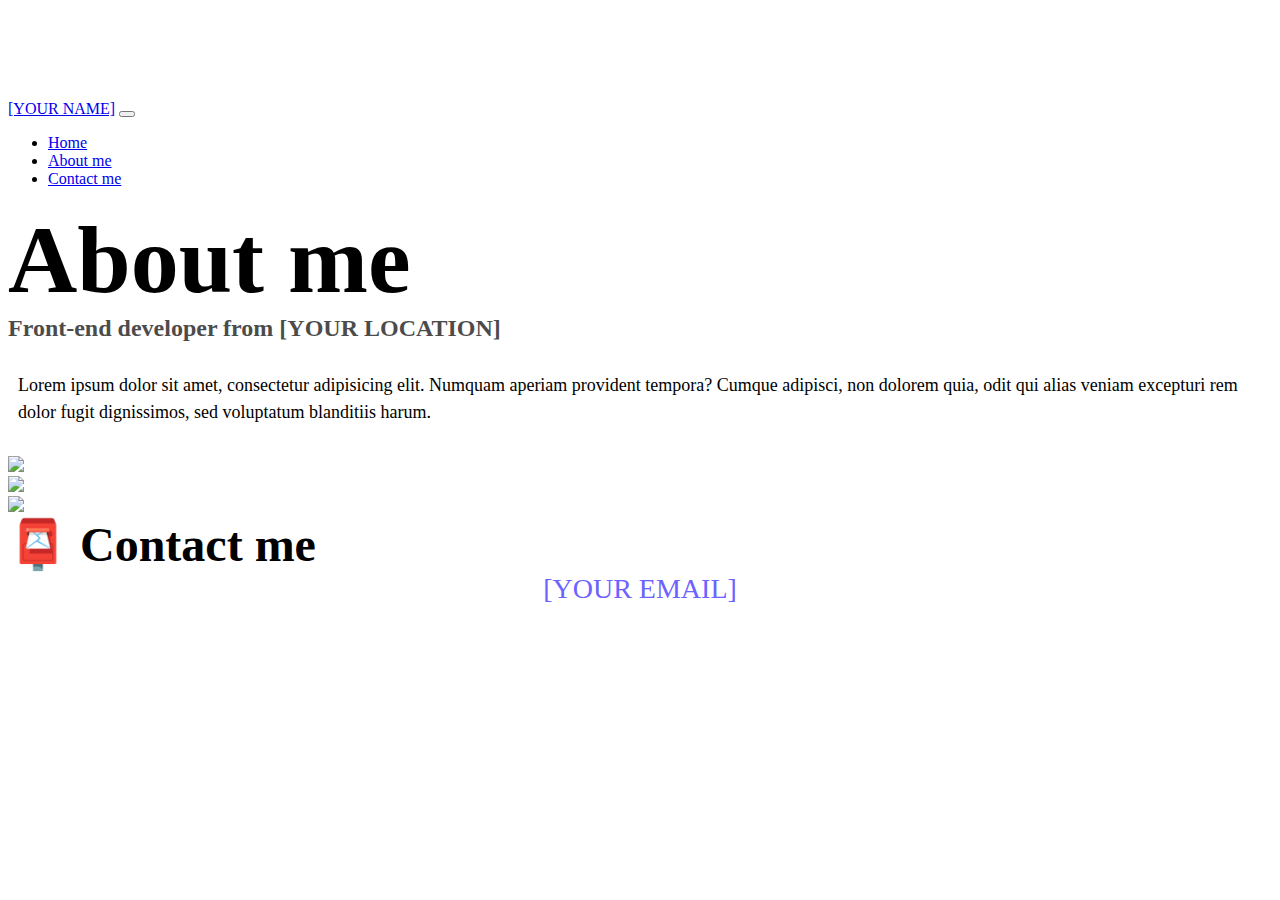
==== about.html @ eddfa806 "create html and style" ====
<!DOCTYPE html>
<html lang="en">

<head>
    <meta charset="UTF-8" />
    <meta http-equiv="X-UA-Compatible" content="IE=edge" />
    <meta name="viewport" content="width=device-width, initial-scale=1.0" />
    <link href="https://cdn.jsdelivr.net/npm/bootstrap@5.0.0-beta2/dist/css/bootstrap.min.css" rel="stylesheet"
        integrity="sha384-BmbxuPwQa2lc/FVzBcNJ7UAyJxM6wuqIj61tLrc4wSX0szH/Ev+nYRRuWlolflfl" crossorigin="anonymous" />
    <script src="https://cdn.jsdelivr.net/npm/bootstrap@5.0.0-beta2/dist/js/bootstrap.bundle.min.js"
        integrity="sha384-b5kHyXgcpbZJO/tY9Ul7kGkf1S0CWuKcCD38l8YkeH8z8QjE0GmW1gYU5S9FOnJ0"
        crossorigin="anonymous"></script>
    <link rel="stylesheet" href="style.css" />
    <title>About [YOUR NAME]</title>
</head>

<body>
    <nav class="navbar navbar-expand-lg navbar-light bg-light fixed-top">
        <div class="container">
            <a class="navbar-brand" href="index.html">[YOUR NAME]</a>
            <button class="navbar-toggler" type="button" data-bs-toggle="collapse" data-bs-target="#navbarNav"
                aria-controls="navbarNav" aria-expanded="false" aria-label="Toggle navigation">
                <span class="navbar-toggler-icon"></span>
            </button>
            <div class="collapse navbar-collapse" id="navbarNav">
                <ul class="navbar-nav">
                    <li class="nav-item">
                        <a class="nav-link" aria-current="page" href="index.html">Home</a>
                    </li>
                    <li class="nav-item">
                        <a class="nav-link active" href="about.html">About me</a>
                    </li>
                    <li class="nav-item">
                        <a class="nav-link" href="about.html#contact">Contact me</a>
                    </li>
                </ul>
            </div>
        </div>
    </nav>
    <h1 class="text-center">About me</h1>
    <h3 class="text-center">Front-end developer from [YOUR LOCATION]</h3>
    <div class="about-paragraphs text-center">
        <p>
            Lorem ipsum dolor sit amet, consectetur adipisicing elit. Numquam
            aperiam provident tempora? Cumque adipisci, non dolorem quia, odit qui
            alias veniam excepturi rem dolor fugit dignissimos, sed voluptatum
            blanditiis harum.
        </p>
    </div>
    <div class="container">
        <div class="row">
            <div class="col-sm-4">
                <img src="images/yoga.png" class="img-fluid p-2 shadow rounded" />
            </div>
            <div class="col-sm-4">
                <img src="images/weather.png" class="img-fluid p-2 shadow rounded" />
            </div>
            <div class="col-sm-4">
                <img src="images/yogurt.png" class="img-fluid p-2 shadow rounded" />
            </div>
        </div>
    </div>
    <div id="contact" class="mt-5">
        <h2 class="text-center">📮 Contact me</h2>
        <a href="mailto:[YOUR EMAIL]" class="email-link"> [YOUR EMAIL] </a>
    </div>
</body>

</html>
---- style.css ----
:root {
  --primary-color: #6c63ff;
  --secondary-color: #f5f2fe;
  --box-shadow: 0 5px 10px rgba(0, 0, 0, 0.3);
}

body {
  margin-top: 100px;
}

h1,
h2,
h3 {
  margin: 0;
}

h1 {
  font-size: 96px;
}

h2 {
  font-size: 48px;
}

h3 {
  font-size: 24px;
  opacity: 0.7;
}

p {
  font-size: 18px;
  line-height: 1.5;
}

.navigation-links {
  display: flex;
  margin-top: 40px;
  justify-content: center;
}

.navigation-links a {
  margin: 20px;
}

.primary-link {
  border-radius: 4px;
  padding: 20px 15px;
  text-decoration: none;
  text-transform: capitalize;
  background: var(--primary-color);
  box-shadow: var(--box-shadow);
  color: white;
}

.secondary-link {
  border-radius: 4px;
  padding: 20px 15px;
  text-decoration: none;
  text-transform: capitalize;
  color: var(--primary-color);
  border: 1px solid var(--primary-color);
}

.homepage-link {
  color: var(--primary-color);
  text-align: center;
  display: block;
}

.about-paragraphs {
  margin: 30px 0;
}

.about-paragraphs p {
  margin: 10px;
}

.email-link {
  display: flex;
  justify-content: center;
  color: var(--primary-color);
  font-size: 28px;
  text-decoration: none;
}

.email-link:hover {
  text-decoration: underline;
}
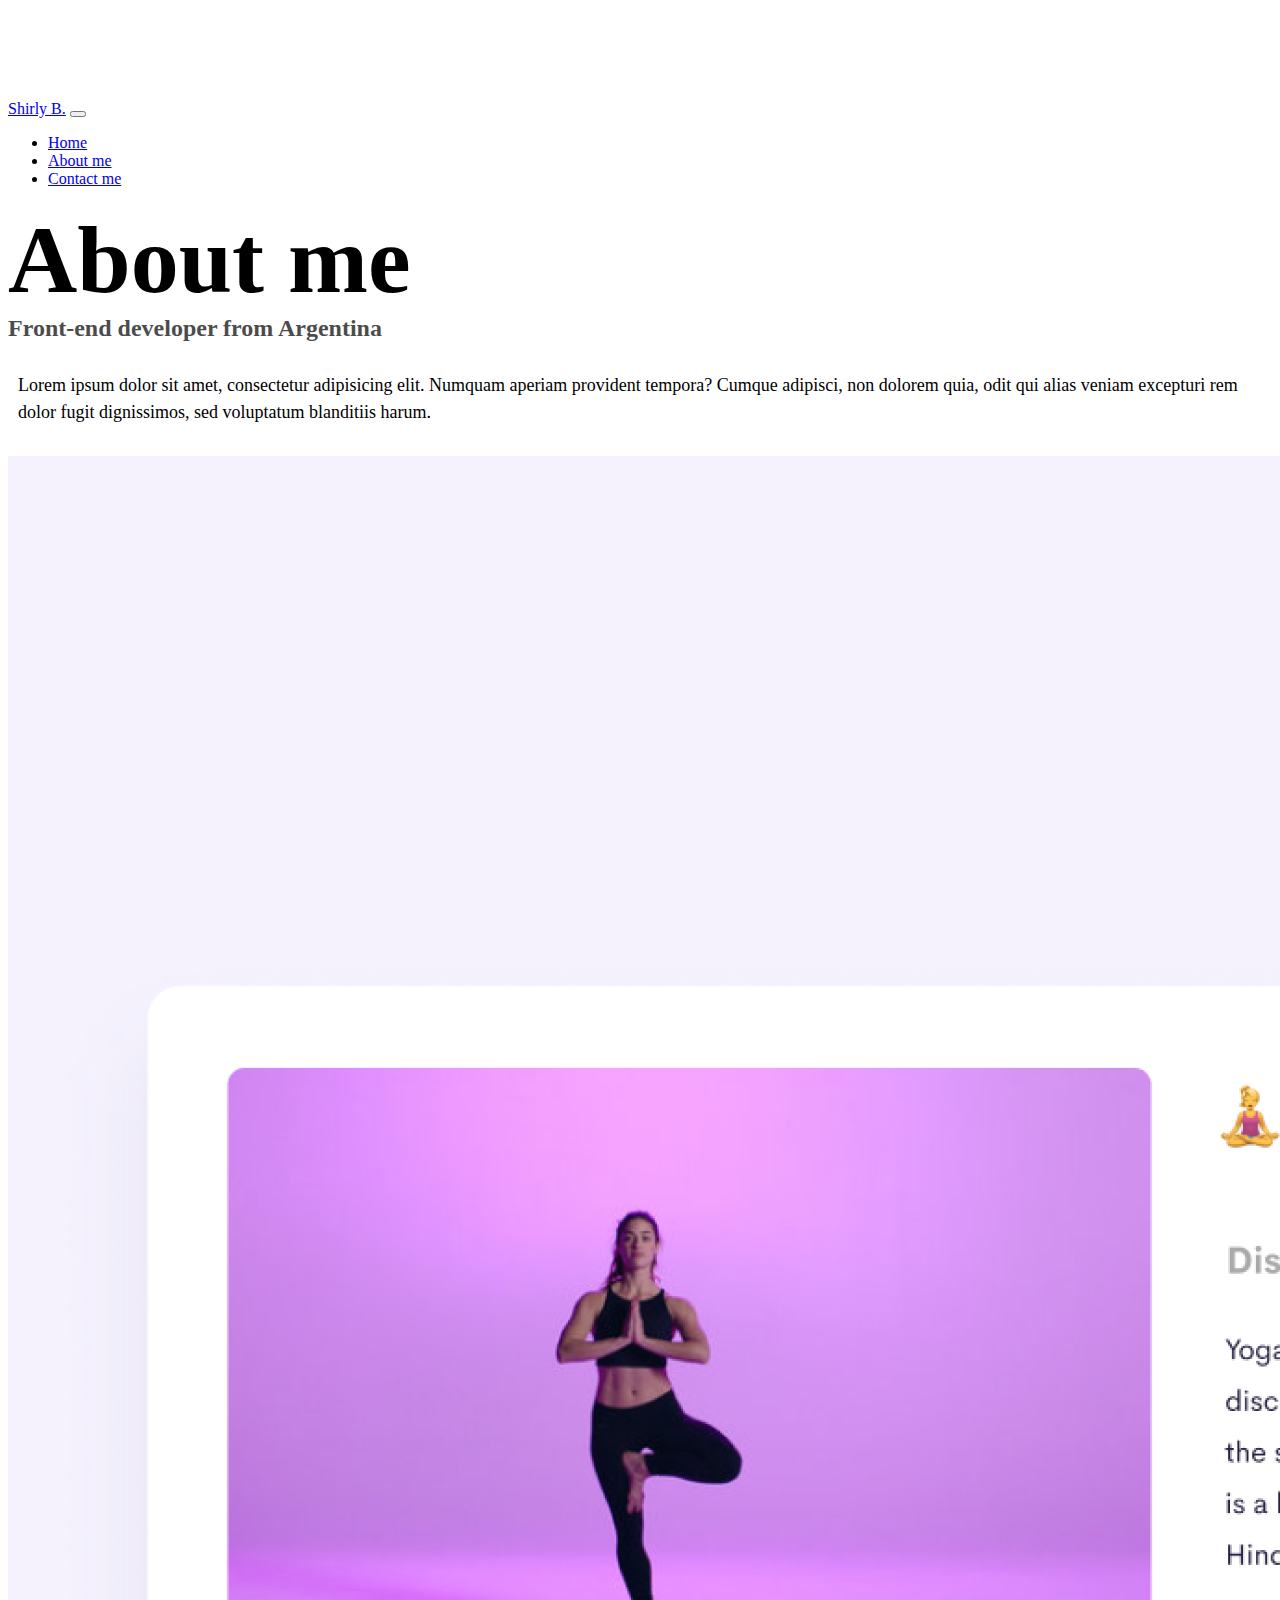
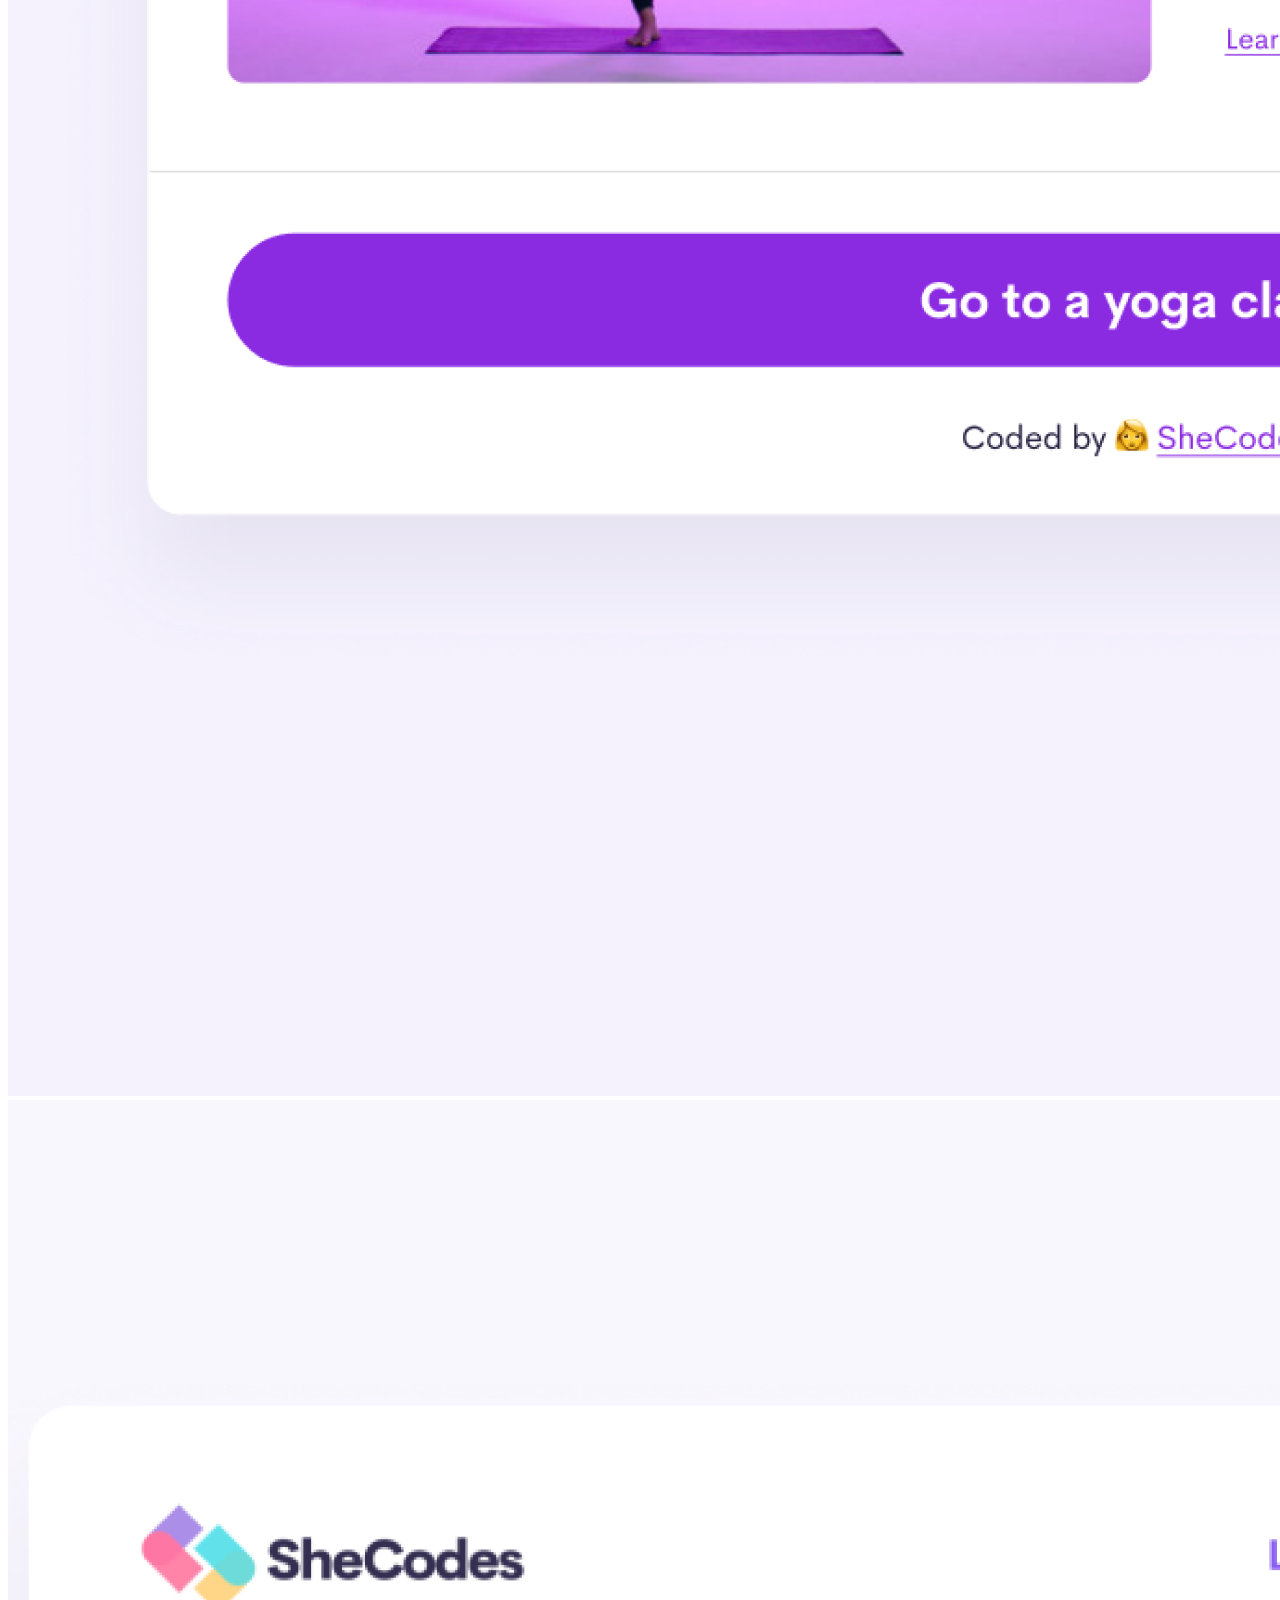
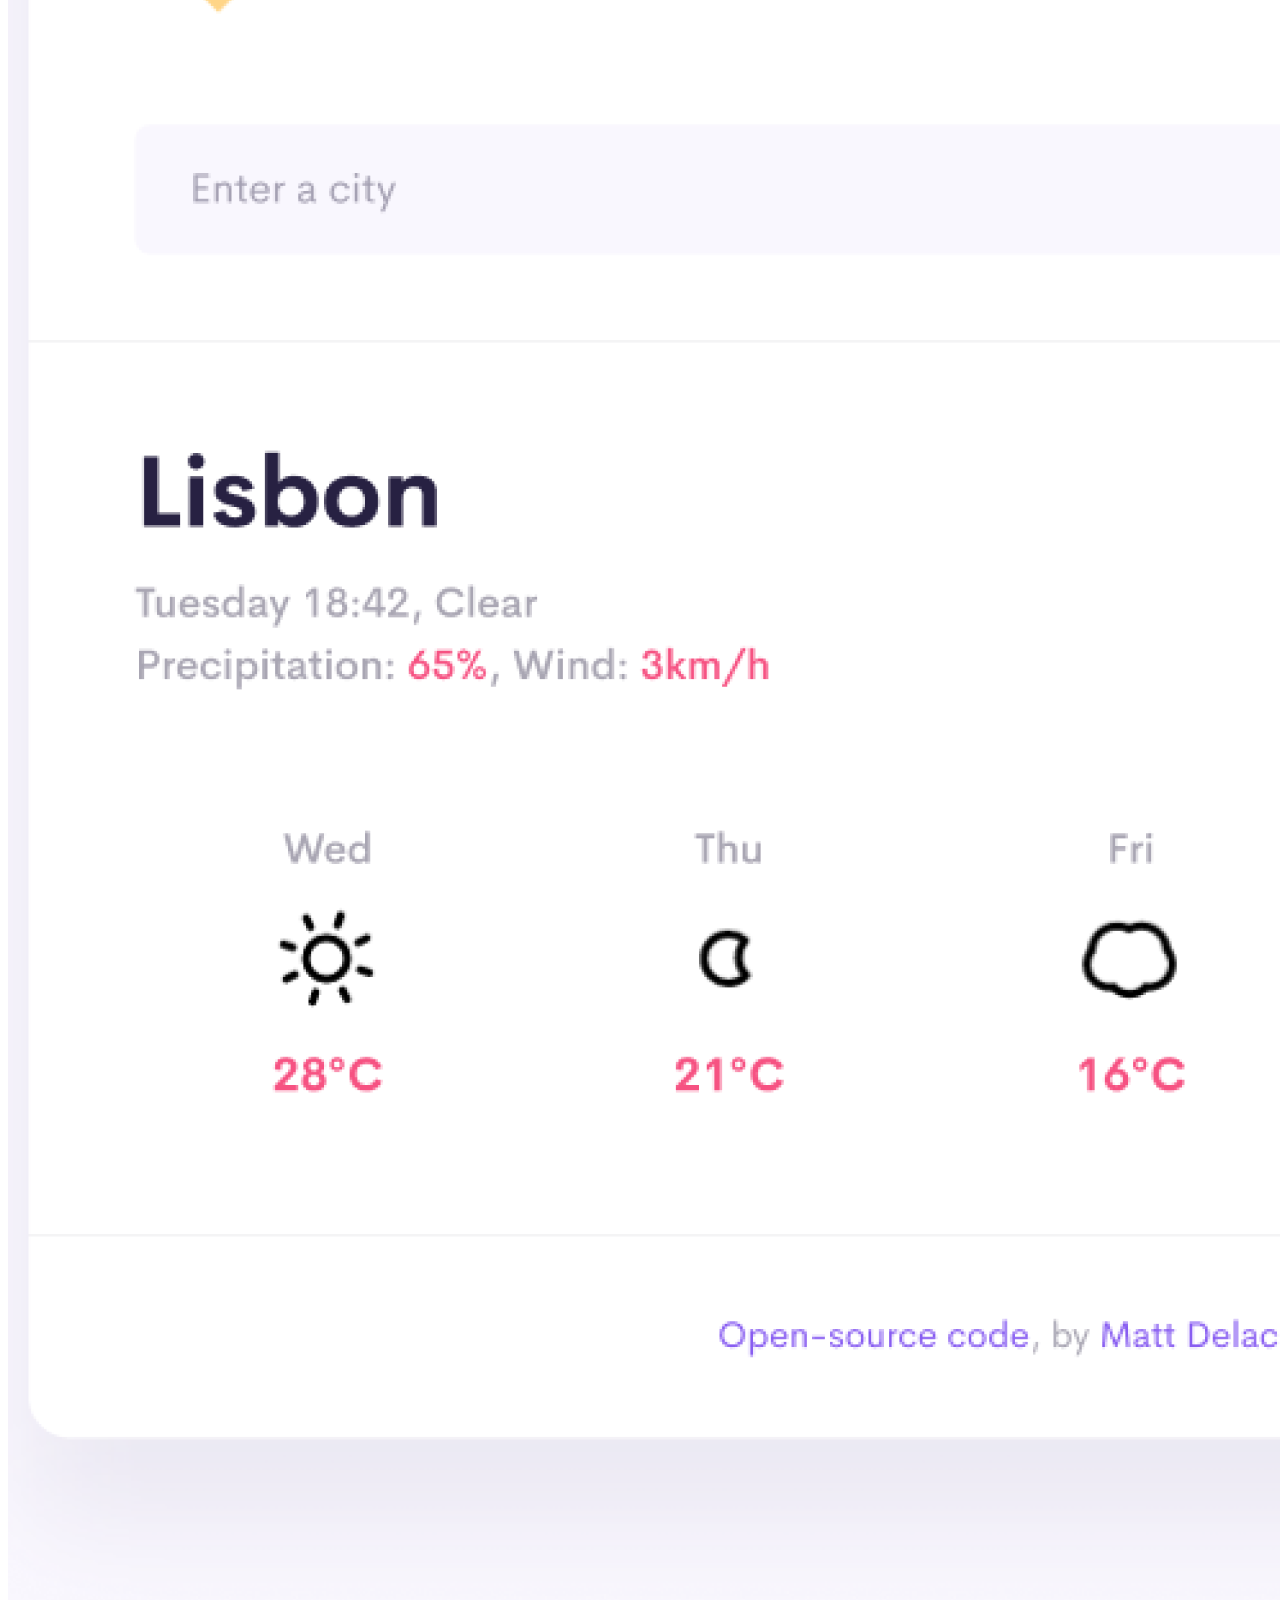
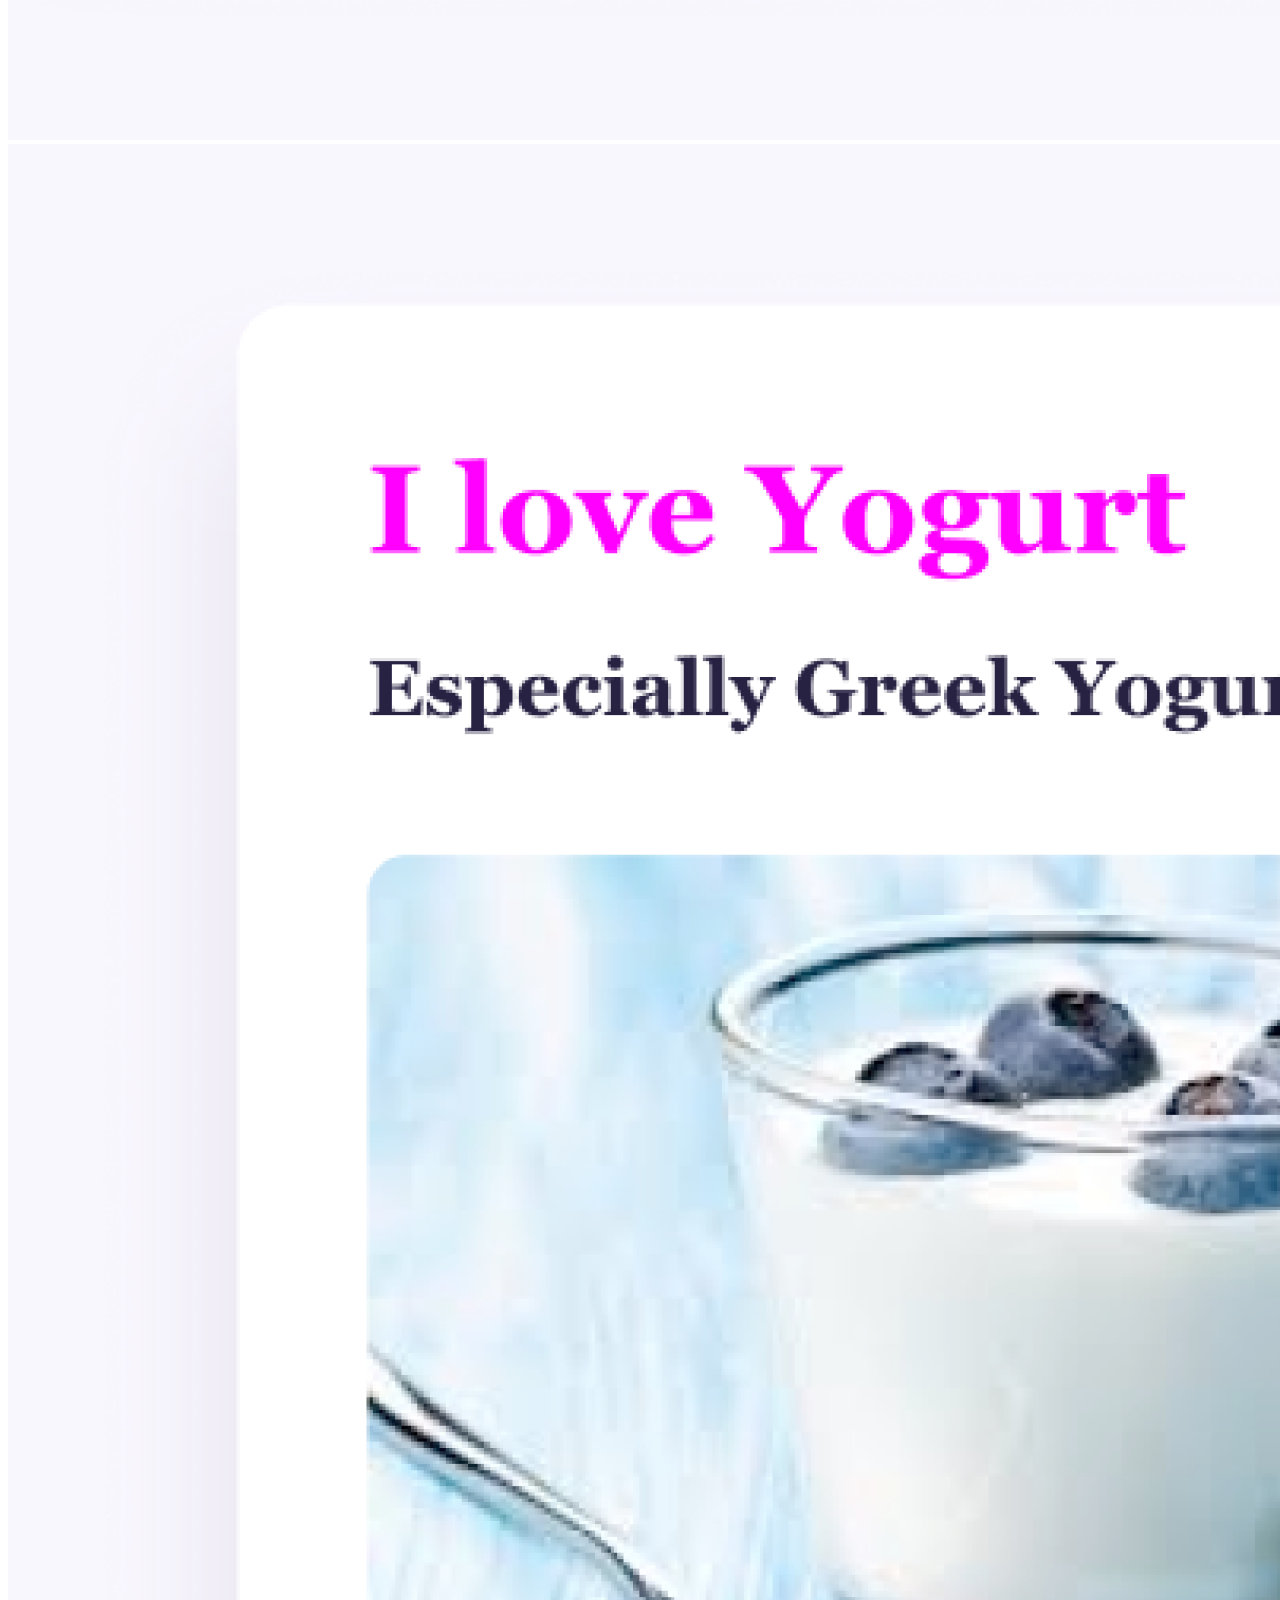
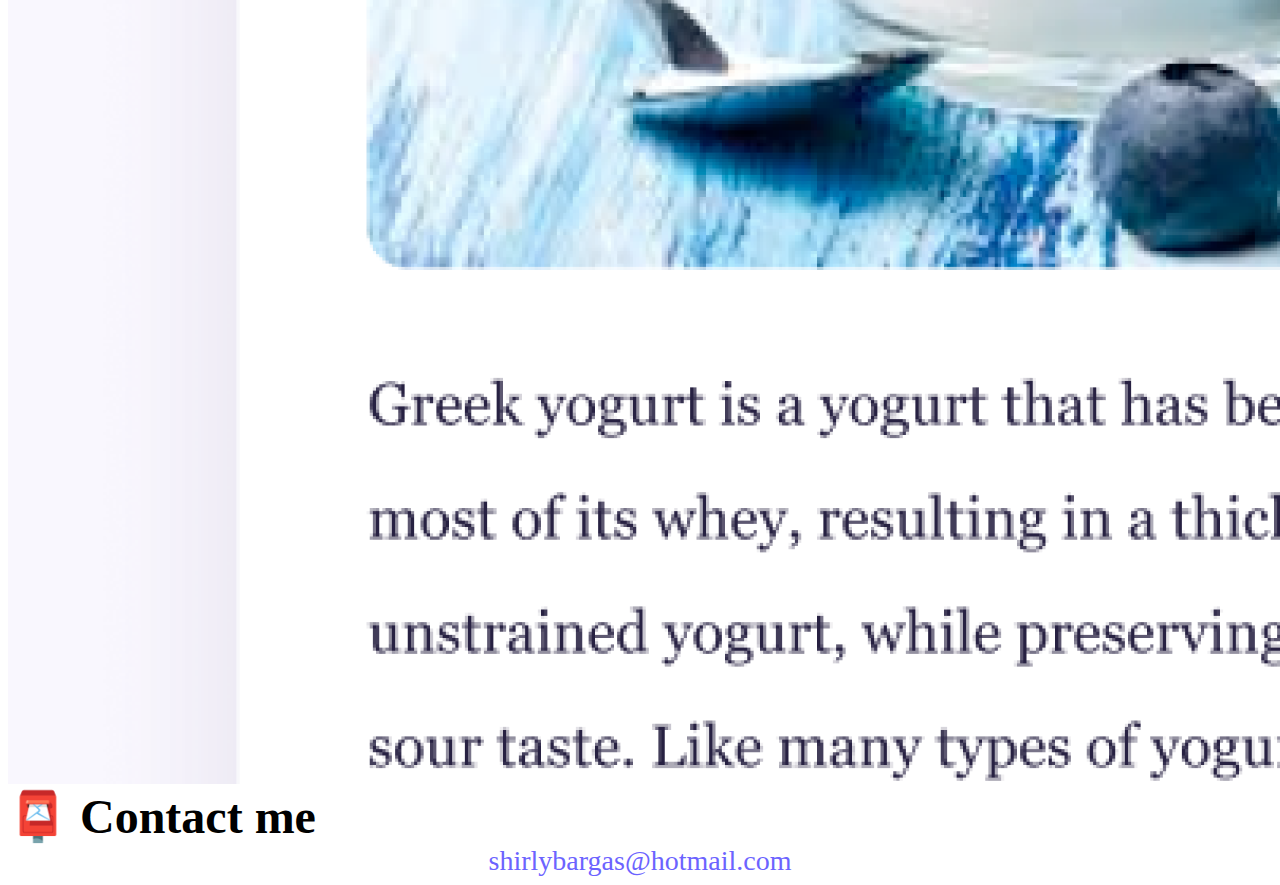
==== commit cc849a4b: "adding description in meta" ====
--- a/about.html
+++ b/about.html
@@ -17,7 +17,7 @@
 <body>
     <nav class="navbar navbar-expand-lg navbar-light bg-light fixed-top">
         <div class="container">
-            <a class="navbar-brand" href="index.html">[YOUR NAME]</a>
+            <a class="navbar-brand" href="index.html">Shirly B.</a>
             <button class="navbar-toggler" type="button" data-bs-toggle="collapse" data-bs-target="#navbarNav"
                 aria-controls="navbarNav" aria-expanded="false" aria-label="Toggle navigation">
                 <span class="navbar-toggler-icon"></span>
@@ -38,7 +38,7 @@
         </div>
     </nav>
     <h1 class="text-center">About me</h1>
-    <h3 class="text-center">Front-end developer from [YOUR LOCATION]</h3>
+    <h3 class="text-center">Front-end developer from Argentina</h3>
     <div class="about-paragraphs text-center">
         <p>
             Lorem ipsum dolor sit amet, consectetur adipisicing elit. Numquam
@@ -50,19 +50,19 @@
     <div class="container">
         <div class="row">
             <div class="col-sm-4">
-                <img src="images/yoga.png" class="img-fluid p-2 shadow rounded" />
+                <img src="image/yoga.png" class="img-fluid p-2 shadow rounded" />
             </div>
             <div class="col-sm-4">
-                <img src="images/weather.png" class="img-fluid p-2 shadow rounded" />
+                <img src="image/weather.png" class="img-fluid p-2 shadow rounded" />
             </div>
             <div class="col-sm-4">
-                <img src="images/yogurt.png" class="img-fluid p-2 shadow rounded" />
+                <img src="image/yogurt.png" class="img-fluid p-2 shadow rounded" />
             </div>
         </div>
     </div>
     <div id="contact" class="mt-5">
         <h2 class="text-center">📮 Contact me</h2>
-        <a href="mailto:[YOUR EMAIL]" class="email-link"> [YOUR EMAIL] </a>
+        <a href="mailto:shirlybargas@hotmail.com" class="email-link"> shirlybargas@hotmail.com </a>
     </div>
 </body>
 
